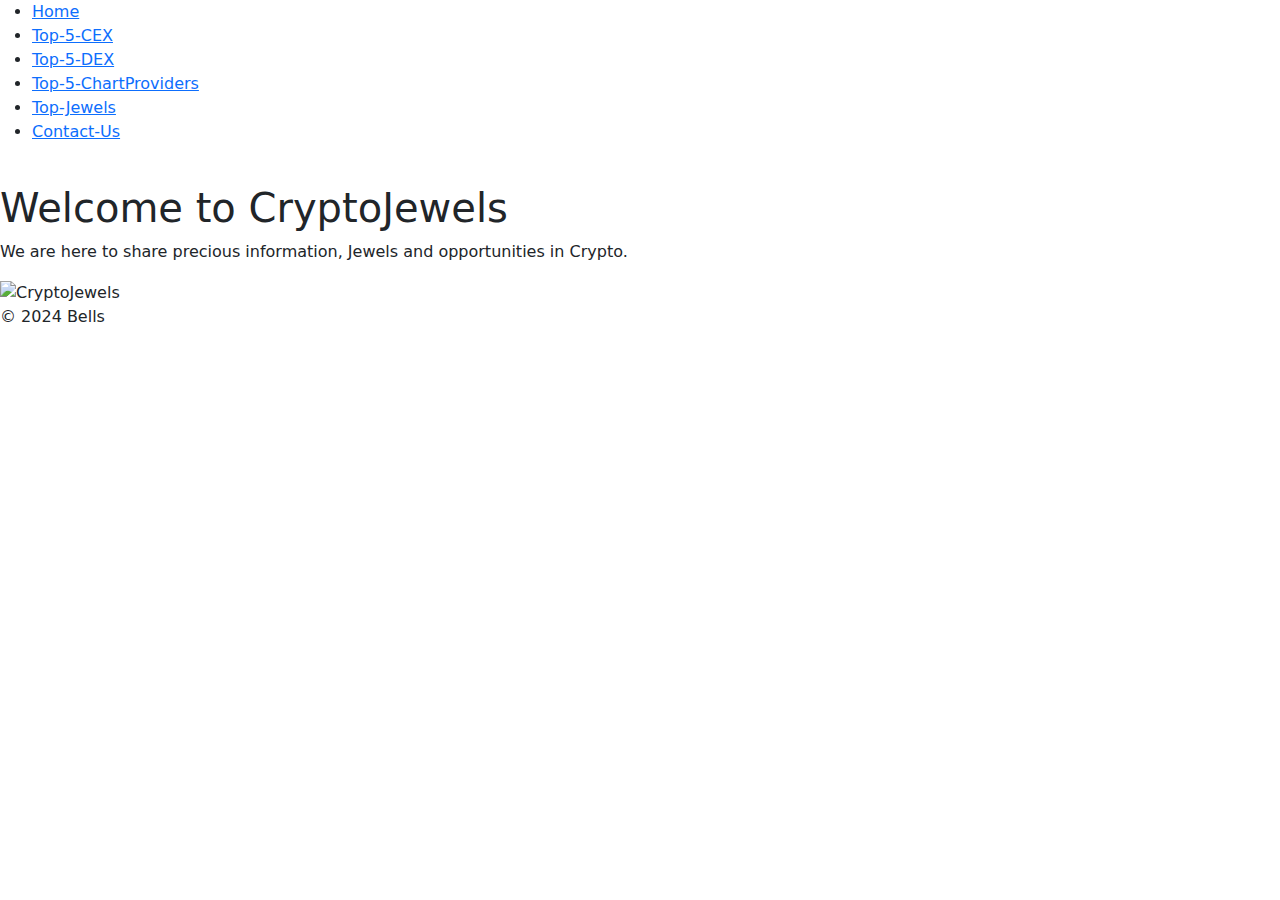
==== index.html @ e3acd861 "Add files via upload" ====
<!DOCTYPE html>
<html lang="en">
<head>
    <meta charset="UTF-8">
    <meta name="viewport" content="width=device-width, initial-scale=1.0">
    <title>Homepage to CrytoJewels</title>
    <link href="https://cdn.jsdelivr.net/npm/bootstrap@5.3.3/dist/css/bootstrap.min.css" rel="stylesheet" integrity="sha384-QWTKZyjpPEjISv5WaRU9OFeRpok6YctnYmDr5pNlyT2bRjXh0JMhjY6hW+ALEwIH" crossorigin="anonymous">
    <!--link rel="stylesheet" href="css/bootstrap.css" -->
    <link rel="preconnect" href="https://fonts.googleapis.com">
    <link rel="preconnect" href="https://fonts.gstatic.com" crossorigin>
    <link href="https://fonts.googleapis.com/css2?family=Montserrat:ital,wght@0,100..900;1,100..900&display=swap" rel="stylesheet">
    <link rel="stylesheet" href="css/main.css">
</head>
<body id="center">
    <header>
        <ul class="topnav">
          <li><a href="index.html">Home</a></li>
          <li><a href="top5cex.html">Top-5-CEX</a></li>
          <li><a href="top5dex.html">Top-5-DEX</a></li>
          <li><a href="top5chartproviders.html">Top-5-ChartProviders</a></li>
          <li><a href="topjewels.html">Top-Jewels</a></li>
          <li><a href="contactus.html">Contact-Us</a></li>
        </ul>

        <!-- <ul class="sidenav">
            <li><a class="active" href="#home">Home</a></li>
            <li><a href="#news">News</a></li>
            <li><a href="#contact">Contact</a></li>
            <li><a href="#about">About</a></li>
          </ul>-->
    </header>
    <BR>
    <main>
            <h1>Welcome to CryptoJewels</h1>
                <p>We are here to share precious information, Jewels and opportunities in Crypto.</p>
      <img src="img/CryptoJewels.png" alt="CryptoJewels" class="img-fluid">


    </main>
    <footer>
        <p>&copy; 2024 Bells</p>
    </footer>
    <script src="https://cdn.jsdelivr.net/npm/bootstrap@5.3.3/dist/js/bootstrap.min.js" integrity="sha384-0pUGZvbkm6XF6gxjEnlmuGrJXVbNuzT9qBBavbLwCsOGabYfZo0T0to5eqruptLy" crossorigin="anonymous"></script>
</body>
</html>
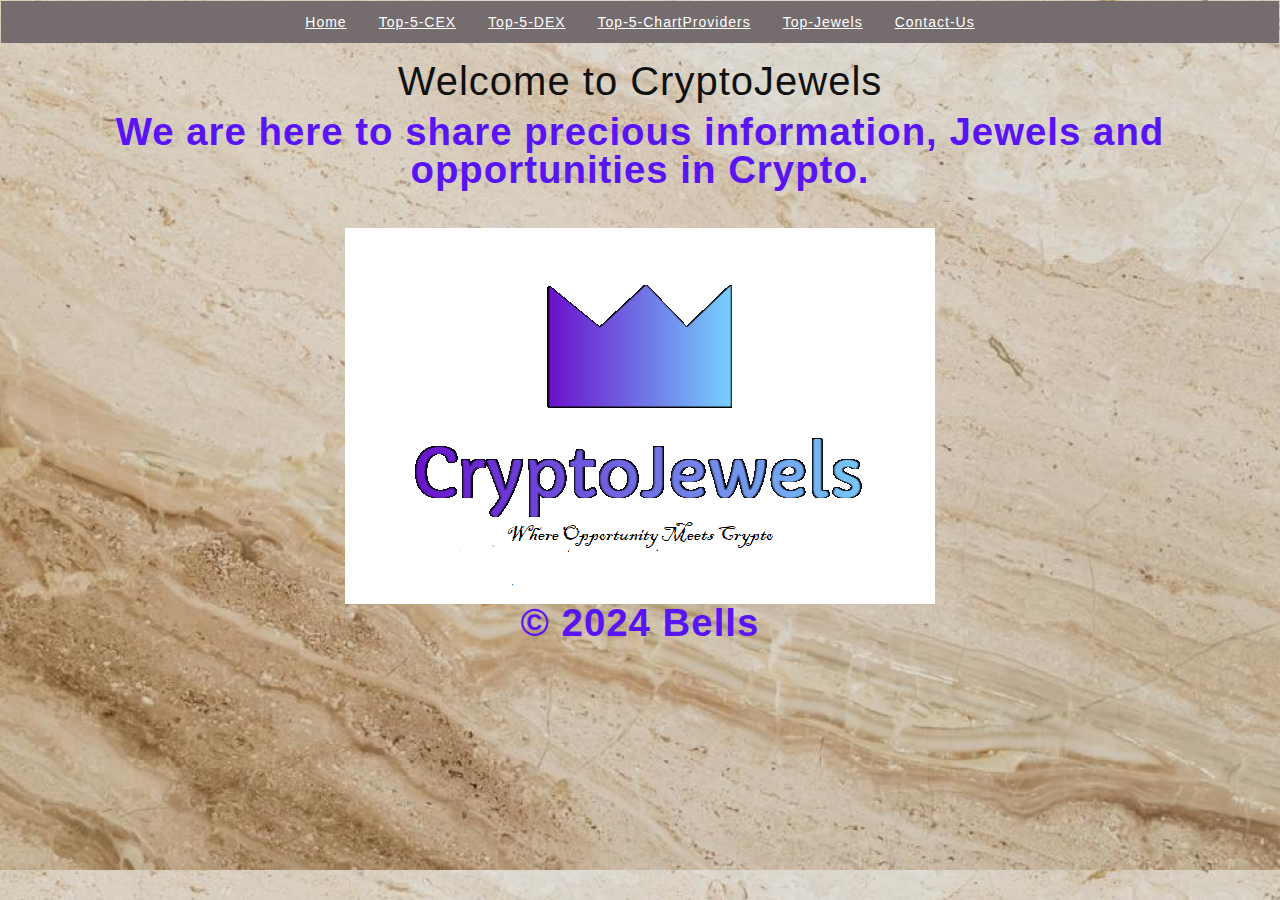
==== commit d0236740: "Update index.html" ====
--- a/index.html
+++ b/index.html
@@ -39,7 +39,8 @@
     </main>
     <footer>
         <p>&copy; 2024 Bells</p>
+        <div class="powr-visitor-counter" id="4860ec14_1728890508"></div><script src="https://www.powr.io/powr.js?platform=html"></script>
     </footer>
     <script src="https://cdn.jsdelivr.net/npm/bootstrap@5.3.3/dist/js/bootstrap.min.js" integrity="sha384-0pUGZvbkm6XF6gxjEnlmuGrJXVbNuzT9qBBavbLwCsOGabYfZo0T0to5eqruptLy" crossorigin="anonymous"></script>
 </body>
-</html>+</html>
--- a/css/main.css
+++ b/css/main.css
@@ -0,0 +1,166 @@
+/* <uniquifier>: Use a unique and descriptive class name
+   <weight>: Use a value from 100 to 900 */
+
+.montserrat-<uniquifier> {
+  font-family: "Montserrat", sans-serif;
+  font-weight: <weight>;
+  font-style: normal;
+  font-size: 15px;
+}
+  #center {
+    text-align: center;
+  }
+  
+  #end {
+    text-align: end;
+  }
+
+  p {color: rgb(88, 20, 245);
+    font-size: 3vw;
+    font-weight: bold;
+    margin-bottom: 1em; /* adds 1 unit of spacing after each paragraph */
+  }
+
+  div {
+    margin-bottom: 1em; /* adds 2 units of spacing after each div */
+    /* background-color: lightgrey;
+    width: 300px;
+    border: 15px solid green;
+    padding: 50px;
+    margin: 20px; */
+  }
+
+  a:link {
+    color: black;
+  }
+  
+  /* visited link */
+  a:visited {
+    color: rgba(10, 10, 10, 0.89);
+  }
+  
+  /* mouse over link */
+  a:hover {
+    color: hotpink;
+  }
+  
+  /* selected link */
+  a:active {
+    color: rgb(240, 11, 11);
+  }
+
+  ul {
+    list-style-type: none;
+    margin: 0;
+    padding: 0;
+  }
+  
+  li {
+    display: inline;
+  }
+
+  body{
+      
+      background-color: hsla(168, 56%, 98%, 0.945);
+      margin: 1px;
+      
+      font-family: Arial;
+      color: rgb(16, 16, 16);
+      font-size: 14px;
+      font-weight: 400;
+      line-height: 1;
+      letter-spacing: 1px;
+      background-image: url('../img/stone.png');
+      }
+
+  #inline-example {
+    display: inline;
+    background-color: yellow;
+    padding: 10px;
+    margin: 10px;
+    border: 1px solid red;
+    height: 20px;
+    width: 20px;
+  }
+  
+  #block-example {
+    display: block;
+    background-color: yellow;
+    padding: 10px;
+    margin: 10px;
+    border: 1px solid red;
+    height: 100px;
+    width: 100px;
+  }
+  
+  #inline-block-example {
+    display: inline-block;
+    background-color: rgb(229, 253, 123);
+    padding: 10px;
+    margin: 10px;
+    border: 1px solid red;
+    height: 100px;
+    width: 100px;
+  }
+
+  #box {
+      display: flex;
+      flex-direction: row; justify-content:flex-start;
+      width: 600px;
+      height: 600px;
+      border: 1px solid black;
+      }
+
+  .item {
+      border: 1px solid red;
+      height: min-content;
+      padding: 10px;
+        }
+        
+  .city {
+      background-color: tomato;
+      color: rgb(63, 8, 246);
+      border: 2px solid black;
+      font-size: 3vw;
+      margin: 20px;
+      padding: 20px;
+        }
+  
+  ul.topnav {
+          list-style-type: none;
+          margin: auto;
+          padding: 0;
+          overflow: hidden;
+          background-color: #746c6d;
+          text-align: center;
+        }
+
+        .topnav{
+          display: flex;
+          justify-content: center;
+          flex-wrap: wrap;
+        }
+        
+  ul.topnav li {
+                float: left;
+                text-align: center;}
+        
+  ul.topnav li a {
+          display: block;
+          color: white;
+          text-align: center;
+          padding: 14px 16px;
+          text-decoration: underline;
+        }
+        
+  ul.topnav li a:hover:not(.active) {background-color: #6509f8;}
+        
+  ul.topnav li a.active {background-color: #04AA6D;}
+        
+  ul.topnav li.right {float: right;}
+        
+        @media screen and (max-width: 600px) {
+          ul.topnav li.right, 
+          ul.topnav li {float: none;}
+        }
+        
